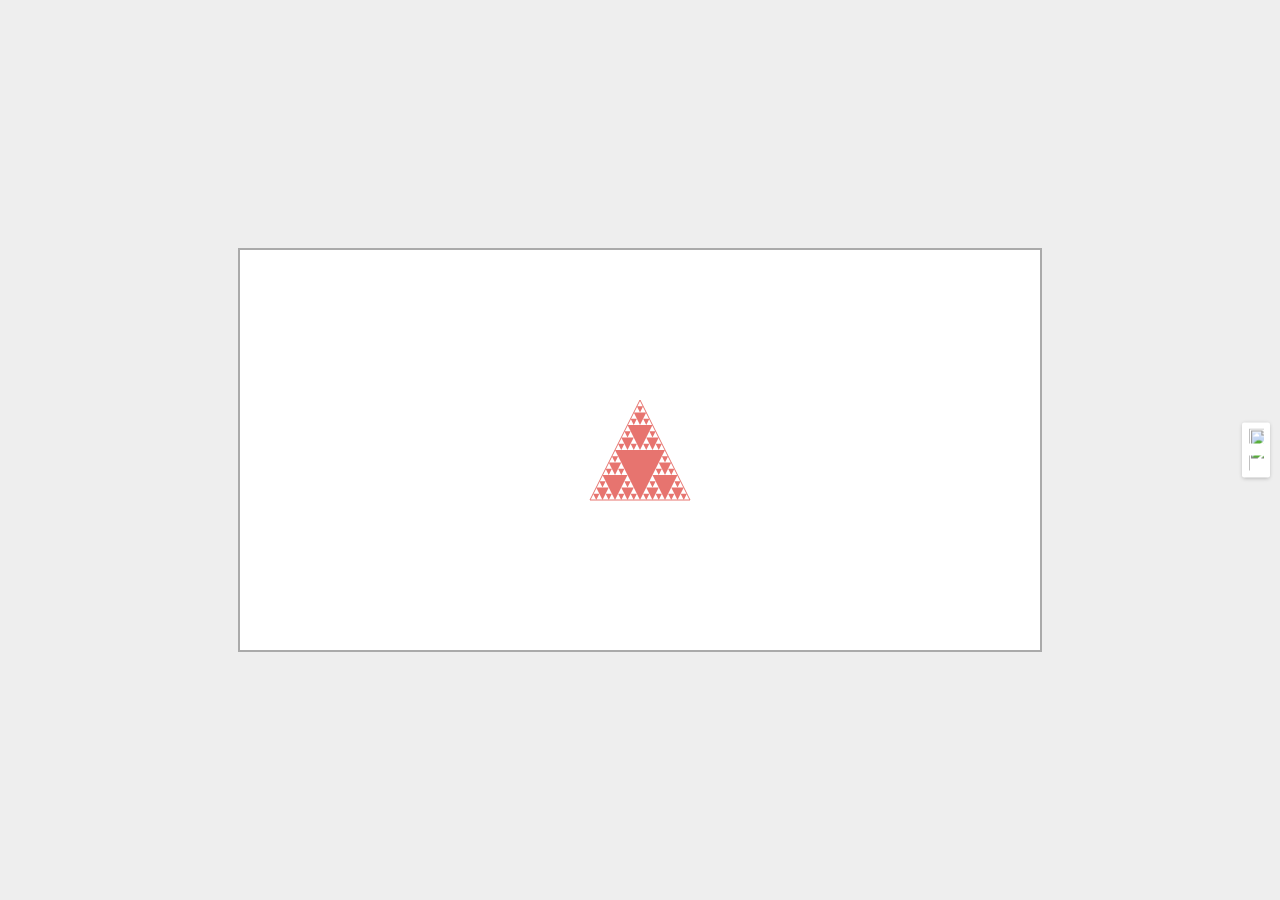
==== fractal.html @ a3f1b25e "restructure" ====
<!DOCTYPE html>
<html>
<head>
    <title>Sierpinski Triangle</title>

    <link href="styles.css" rel="stylesheet">
</head>

<body>
<div id="config">
    <div class="control">
        <div title="Zoom in">
            <div>
                <img id="zoomIn" src="https://maps.gstatic.com/mapfiles/api-3/images/tmapctrl.png" draggable="false">
            </div>
        </div>
        <div title="Zoom out" id="zoomOut">
            <div>
                <img id="zoomOut" src="https://maps.gstatic.com/mapfiles/api-3/images/tmapctrl.png" draggable="false">
            </div>
        </div>
    </div>
    <!--
    <button class="zoom" id="scaleIn">Scale In + </button>
    <button class="zoom" id="scaleOut">Scale Out - </button>
    -->
</div>

<canvas id="canvas" width="800" height="400"></canvas>


<script src="triangle.js"></script>
<script>
    var canvas = document.getElementById("canvas");
    var triangle = new Triangle(canvas);
    triangle.draw(100);

    document.getElementById("zoomIn").addEventListener("click", function(){
        triangle.zoom(10);
		//triangle.move(0, -10);
    });

    document.getElementById("zoomOut").addEventListener("click", function(){
        triangle.zoom(-10);
		//triangle.move(0, 10);
    });

	/*
    document.getElementById("scaleIn").addEventListener("click", function(){
        triangle.scale(1.25);
    });

    document.getElementById("scaleOut").addEventListener("click", function(){
        triangle.scale(0.8);
    });
	*/
</script>

</body>
</html>
---- styles.css ----
body {
    background-color: #eee;
}
#canvas {
    position: fixed;
    top: 50%;
    left: 50%;
    transform: translate(-50%, -50%);
    background-color: #fff;
    border: 2px solid #aaa;
    z-index: 0;
}

#canvas:active {
    cursor: move;
}

#config {
    position: absolute;
    top: 50%;
    transform: translate(0, -50%);
    right: 10px;
    z-index: 1;
    text-align: center;
}

.control {
    -moz-user-select: none;
    box-shadow: 0px 1px 4px -1px rgba(0, 0, 0, 0.3);
    border-radius: 2px;
    cursor: pointer;
    background-color: rgb(255, 255, 255);
    width: 28px;
    height: 55px;
}

.control > div {
    position: relative;
    width: 28px;
    height: 27px;
    left: 0px;
    top: 0px;
}

.control > div > div {
    overflow: hidden;
    position: absolute;
    width: 15px;
    height: 15px;
    left: 7px;
    top: 6px;
}

img#zoomIn {
    position: absolute;
    left: 0px;
    top: 0px;
    -moz-user-select: none;
    border: 0px none;
    padding: 0px;
    margin: 0px;
    width: 120px;
    height: 54px;
}

img#zoomOut {
    position: absolute;
    left: 0px;
    top: -15px;
    -moz-user-select: none;
    border: 0px none;
    padding: 0px;
    margin: 0px;
    width: 120px;
    height: 54px;
}


button {
    border: 0 none;
    font-size: 13px;
    padding: 8px 26px;
    background-color: #3fb8af;
    cursor: pointer;
    display: block;
    margin: 5px 0;
    color: #fff;
    text-transform: uppercase;
}

button:hover{
    background-color: #32928b;
}

button.reset {
    background-color: #e7746f;
}

button.reset:hover {
    background-color: #e04a43;
}
button.zoom {
    background-color: #d2d2d2;
}
button.zoom:hover {
    background-color: #e7e7e7;
}
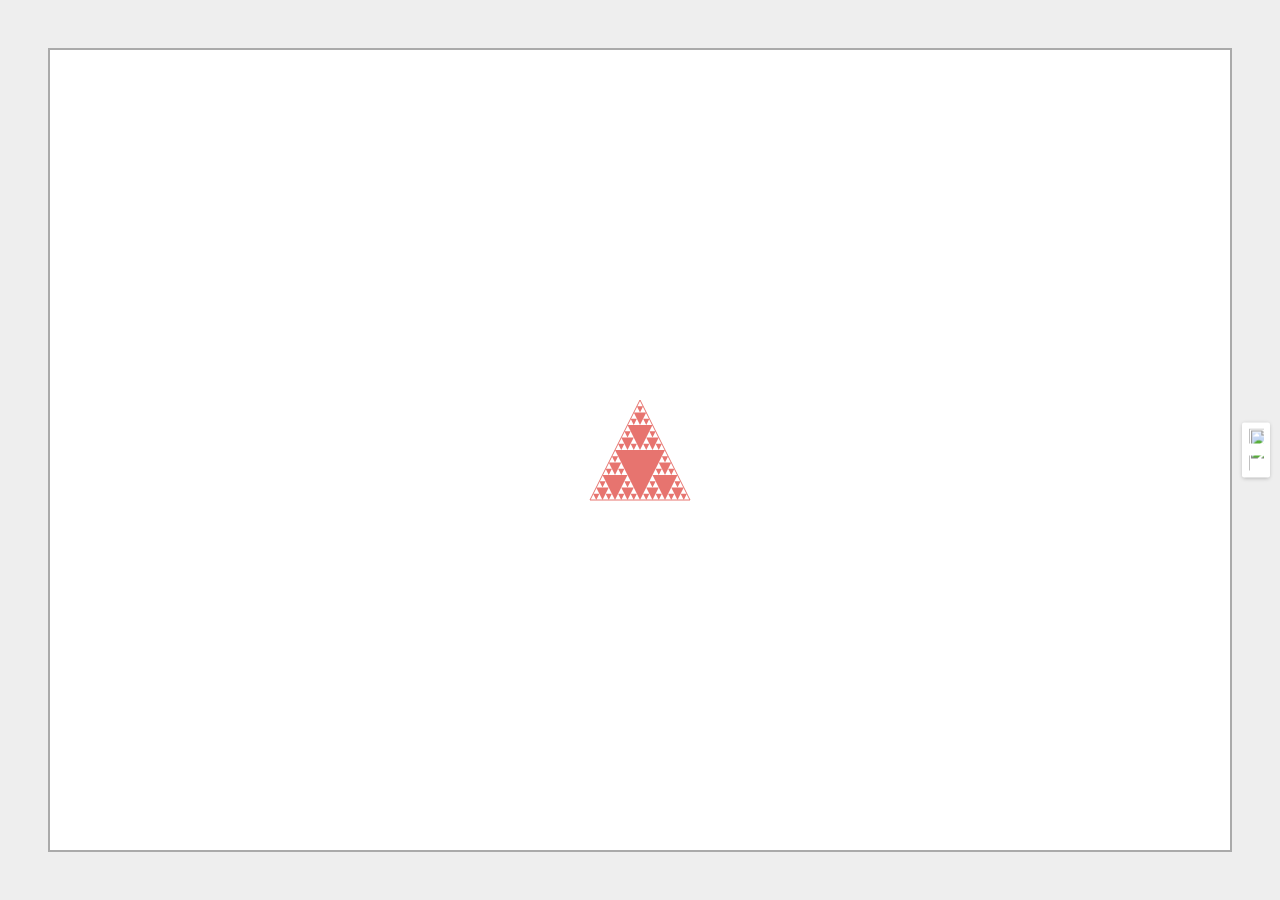
==== commit 6bd3f48f: "seperate class" ====
--- a/fractal.html
+++ b/fractal.html
@@ -1,5 +1,6 @@
 <!DOCTYPE html>
 <html>
+
 <head>
     <title>Sierpinski Triangle</title>
 
@@ -7,54 +8,42 @@
 </head>
 
 <body>
-<div id="config">
-    <div class="control">
-        <div title="Zoom in">
-            <div>
-                <img id="zoomIn" src="https://maps.gstatic.com/mapfiles/api-3/images/tmapctrl.png" draggable="false">
+    <div id="config">
+        <div class="control">
+            <div title="Zoom in">
+                <div>
+                    <img id="zoomIn" src="https://maps.gstatic.com/mapfiles/api-3/images/tmapctrl.png" draggable="false">
+                </div>
+            </div>
+            <div title="Zoom out" id="zoomOut">
+                <div>
+                    <img id="zoomOut" src="https://maps.gstatic.com/mapfiles/api-3/images/tmapctrl.png" draggable="false">
+                </div>
             </div>
         </div>
-        <div title="Zoom out" id="zoomOut">
-            <div>
-                <img id="zoomOut" src="https://maps.gstatic.com/mapfiles/api-3/images/tmapctrl.png" draggable="false">
-            </div>
-        </div>
-    </div>
-    <!--
+        <!--
     <button class="zoom" id="scaleIn">Scale In + </button>
     <button class="zoom" id="scaleOut">Scale Out - </button>
     -->
-</div>
+    </div>
 
-<canvas id="canvas" width="800" height="400"></canvas>
+    <canvas id="canvas"></canvas>
 
 
-<script src="triangle.js"></script>
-<script>
-    var canvas = document.getElementById("canvas");
-    var triangle = new Triangle(canvas);
-    triangle.draw(100);
+    <script src="triangle.js"></script>
+    <script>
 
-    document.getElementById("zoomIn").addEventListener("click", function(){
-        triangle.zoom(10);
-		//triangle.move(0, -10);
-    });
+        var canvas = new Canvas();
+        canvas.drawSierpinski();
 
-    document.getElementById("zoomOut").addEventListener("click", function(){
-        triangle.zoom(-10);
-		//triangle.move(0, 10);
-    });
+        
+        window.onresize = function(){
+            canvas = new Canvas();
+            canvas.drawSierpinski();
+        };
 
-	/*
-    document.getElementById("scaleIn").addEventListener("click", function(){
-        triangle.scale(1.25);
-    });
-
-    document.getElementById("scaleOut").addEventListener("click", function(){
-        triangle.scale(0.8);
-    });
-	*/
-</script>
+    </script>
 
 </body>
-</html>
+
+</html>--- a/styles.css
+++ b/styles.css
@@ -1,6 +1,8 @@
 
 body {
     background-color: #eee;
+    width: 100%;
+    height: 100%;
 }
 #canvas {
     position: fixed;
@@ -10,6 +12,8 @@
     background-color: #fff;
     border: 2px solid #aaa;
     z-index: 0;
+    margin: 0;
+    padding: 0;
 }
 
 #canvas:active {
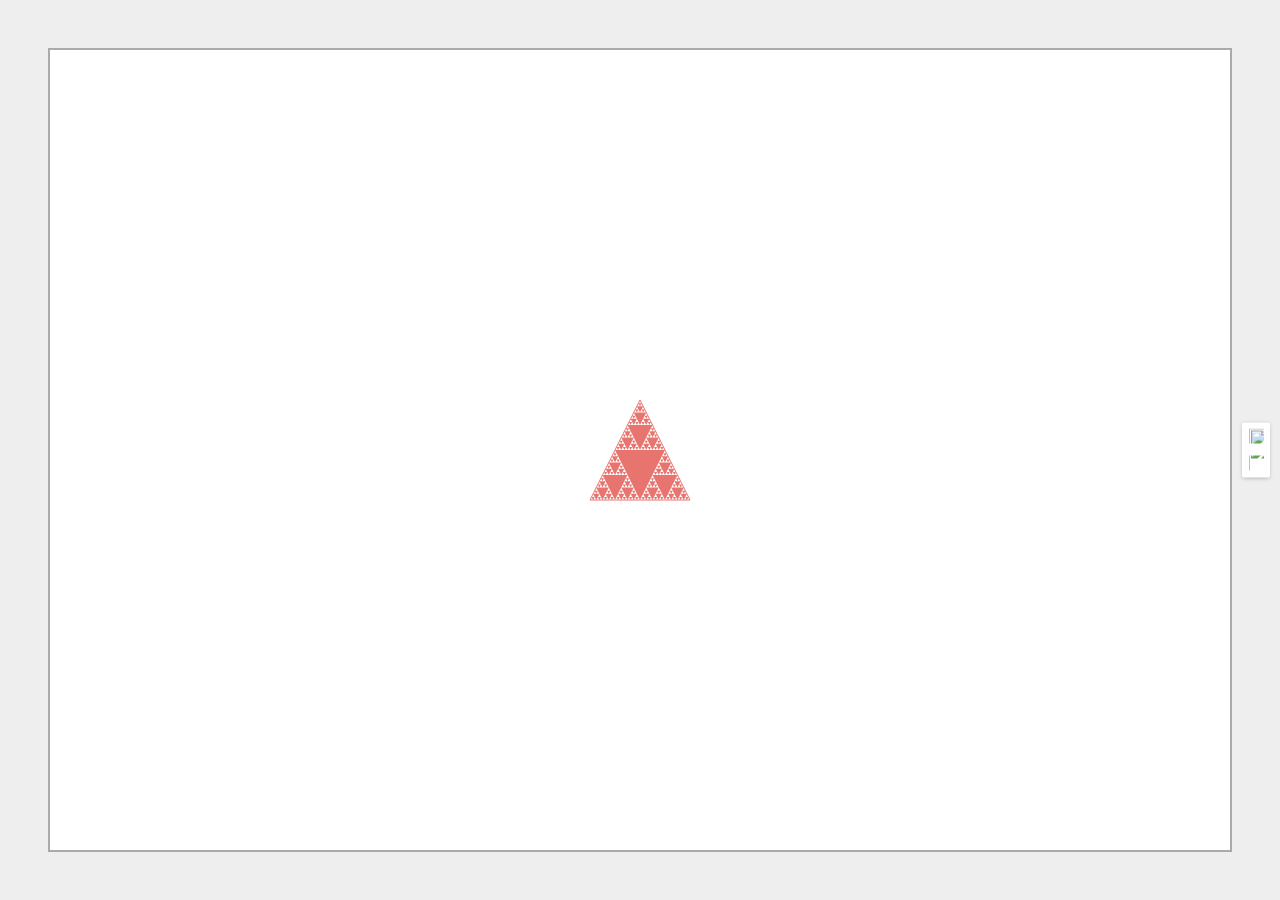
==== commit 2192930b: "removed Shape class and added a _drawShape method" ====
--- a/fractal.html
+++ b/fractal.html
@@ -1,10 +1,8 @@
 <!DOCTYPE html>
 <html>
-
 <head>
     <title>Sierpinski Triangle</title>
-
-    <link href="styles.css" rel="stylesheet">
+	<link rel="stylesheet" type="text/css" href="style.css">
 </head>
 
 <body>
@@ -21,10 +19,6 @@
                 </div>
             </div>
         </div>
-        <!--
-    <button class="zoom" id="scaleIn">Scale In + </button>
-    <button class="zoom" id="scaleOut">Scale Out - </button>
-    -->
     </div>
 
     <canvas id="canvas"></canvas>
@@ -33,17 +27,28 @@
     <script src="triangle.js"></script>
     <script>
 
-        var canvas = new Canvas();
-        canvas.drawSierpinski();
+        var canvas = document.getElementById("canvas");
+        var CANVAS_MARGIN = 100;
+        var SIDE_LENGTH = 100;
+        var ZOOM_LEVEL = 10;
 
-        
-        window.onresize = function(){
-            canvas = new Canvas();
-            canvas.drawSierpinski();
-        };
+        canvas.width = window.innerWidth - CANVAS_MARGIN;
+        canvas.height = window.innerHeight - CANVAS_MARGIN;
+
+        var triangle = new Triangle(canvas);
+        var controller = new TriangleController();
+        controller.bind(triangle);
+        triangle.draw(SIDE_LENGTH);
+
+        document.getElementById("zoomIn").addEventListener("click", function () {
+            triangle.zoom(ZOOM_LEVEL);
+        });
+
+        document.getElementById("zoomOut").addEventListener("click", function () {
+            triangle.zoom(0 - ZOOM_LEVEL);
+        });
 
     </script>
 
 </body>
-
-</html>+</html>
--- a/style.css
+++ b/style.css
@@ -0,0 +1,80 @@
+body {
+    background-color: #eee;
+    width: 100%;
+    height: 100%;
+}
+#canvas {
+    position: fixed;
+    top: 50%;
+    left: 50%;
+    transform: translate(-50%, -50%);
+    background-color: #fff;
+    border: 2px solid #aaa;
+    z-index: 0;
+    margin: 0;
+    padding: 0;
+}
+
+#canvas:active {
+    cursor: move;
+}
+
+#config {
+    position: absolute;
+    top: 50%;
+    transform: translate(0, -50%);
+    right: 10px;
+    z-index: 1;
+    text-align: center;
+}
+
+.control {
+    -moz-user-select: none;
+    box-shadow: 0px 1px 4px -1px rgba(0, 0, 0, 0.3);
+    border-radius: 2px;
+    cursor: pointer;
+    background-color: rgb(255, 255, 255);
+    width: 28px;
+    height: 55px;
+}
+
+.control > div {
+    position: relative;
+    width: 28px;
+    height: 27px;
+    left: 0px;
+    top: 0px;
+}
+
+.control > div > div {
+    overflow: hidden;
+    position: absolute;
+    width: 15px;
+    height: 15px;
+    left: 7px;
+    top: 6px;
+}
+
+img#zoomIn {
+    position: absolute;
+    left: 0px;
+    top: 0px;
+    -moz-user-select: none;
+    border: 0px none;
+    padding: 0px;
+    margin: 0px;
+    width: 120px;
+    height: 54px;
+}
+
+img#zoomOut {
+    position: absolute;
+    left: 0px;
+    top: -15px;
+    -moz-user-select: none;
+    border: 0px none;
+    padding: 0px;
+    margin: 0px;
+    width: 120px;
+    height: 54px;
+}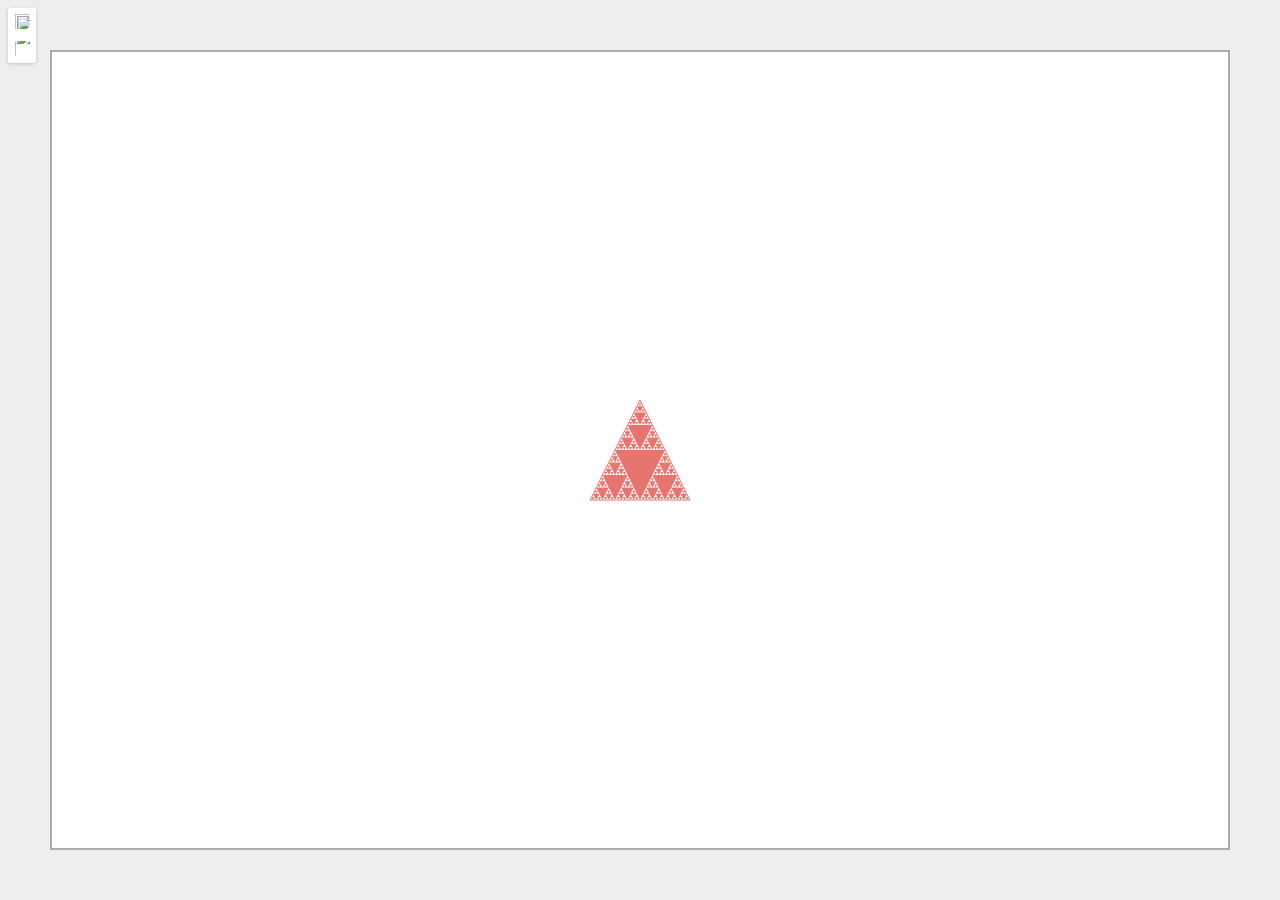
==== commit af9482c3: "added test" ====
--- a/fractal.html
+++ b/fractal.html
@@ -6,23 +6,22 @@
 </head>
 
 <body>
-    <div id="config">
-        <div class="control">
-            <div title="Zoom in">
-                <div>
-                    <img id="zoomIn" src="https://maps.gstatic.com/mapfiles/api-3/images/tmapctrl.png" draggable="false">
-                </div>
+<div class="container">
+    <div class="control">
+        <div title="Zoom in">
+            <div>
+                <img id="zoomIn" src="https://maps.gstatic.com/mapfiles/api-3/images/tmapctrl.png" draggable="false">
             </div>
-            <div title="Zoom out" id="zoomOut">
-                <div>
-                    <img id="zoomOut" src="https://maps.gstatic.com/mapfiles/api-3/images/tmapctrl.png" draggable="false">
-                </div>
+        </div>
+        <div title="Zoom out" id="zoomOut">
+            <div>
+                <img id="zoomOut" src="https://maps.gstatic.com/mapfiles/api-3/images/tmapctrl.png" draggable="false">
             </div>
         </div>
     </div>
 
     <canvas id="canvas"></canvas>
-
+</div>
 
     <script src="triangle.js"></script>
     <script>
@@ -32,8 +31,8 @@
         var SIDE_LENGTH = 100;
         var ZOOM_LEVEL = 10;
 
-        canvas.width = window.innerWidth - CANVAS_MARGIN;
-        canvas.height = window.innerHeight - CANVAS_MARGIN;
+        canvas.width = window.innerWidth - CANVAS_MARGIN - 4;
+        canvas.height = window.innerHeight - CANVAS_MARGIN - 4;
 
         var triangle = new Triangle(canvas);
         var controller = new TriangleController();
--- a/style.css
+++ b/style.css
@@ -17,15 +17,6 @@
 
 #canvas:active {
     cursor: move;
-}
-
-#config {
-    position: absolute;
-    top: 50%;
-    transform: translate(0, -50%);
-    right: 10px;
-    z-index: 1;
-    text-align: center;
 }
 
 .control {
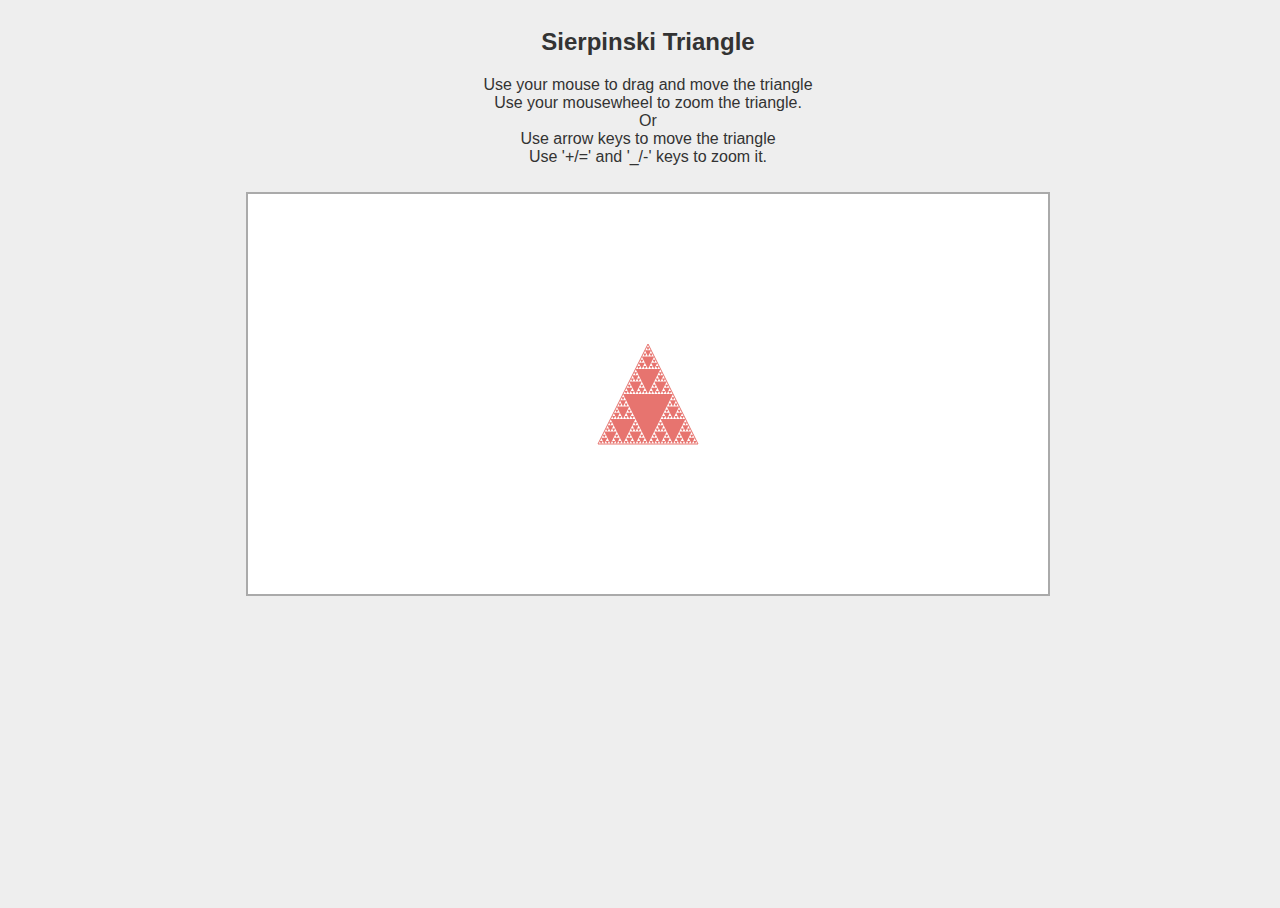
==== commit 1270321c: "final" ====
--- a/fractal.html
+++ b/fractal.html
@@ -1,53 +1,63 @@
 <!DOCTYPE html>
 <html>
+
 <head>
     <title>Sierpinski Triangle</title>
-	<link rel="stylesheet" type="text/css" href="style.css">
+    <style>
+        html,
+        body {
+            width: 100%;
+            height: 100%;
+        }
+        
+        body {
+            overflow: hidden;
+            background-color: #eee;
+            color: #333;
+            font-family: "Comic Sans MS", cursive, sans-serif;
+        }
+        
+        .container {
+            overflow: hidden;
+            text-align: center;
+        }
+        
+        #canvas {
+            background-color: #fff;
+            border: 2px solid #aaa;
+            z-index: 0;
+            margin: 10px;
+            padding: 0;
+        }
+        
+        #canvas:active {
+            cursor: move;
+        }
+    </style>
 </head>
 
 <body>
-<div class="container">
-    <div class="control">
-        <div title="Zoom in">
-            <div>
-                <img id="zoomIn" src="https://maps.gstatic.com/mapfiles/api-3/images/tmapctrl.png" draggable="false">
-            </div>
-        </div>
-        <div title="Zoom out" id="zoomOut">
-            <div>
-                <img id="zoomOut" src="https://maps.gstatic.com/mapfiles/api-3/images/tmapctrl.png" draggable="false">
-            </div>
-        </div>
+    <div class="container">
+        <h2>Sierpinski Triangle</h2>
+        <p>Use your mouse to drag and move the triangle
+            <br>Use your mousewheel to zoom the triangle.
+            <br>Or
+            <br>Use arrow keys to move the triangle
+            <br>Use '+/=' and '_/-' keys to zoom it.
+        </p>
+        <canvas id="canvas" width="800" height="400"></canvas>
     </div>
-
-    <canvas id="canvas"></canvas>
-</div>
-
     <script src="triangle.js"></script>
     <script>
-
         var canvas = document.getElementById("canvas");
-        var CANVAS_MARGIN = 100;
         var SIDE_LENGTH = 100;
         var ZOOM_LEVEL = 10;
 
-        canvas.width = window.innerWidth - CANVAS_MARGIN - 4;
-        canvas.height = window.innerHeight - CANVAS_MARGIN - 4;
-
         var triangle = new Triangle(canvas);
         var controller = new TriangleController();
-        controller.bind(triangle);
+        controller.register(triangle);
         triangle.draw(SIDE_LENGTH);
+    </script>
+</body>
 
-        document.getElementById("zoomIn").addEventListener("click", function () {
-            triangle.zoom(ZOOM_LEVEL);
-        });
-
-        document.getElementById("zoomOut").addEventListener("click", function () {
-            triangle.zoom(0 - ZOOM_LEVEL);
-        });
-
-    </script>
-
-</body>
-</html>
+</html>